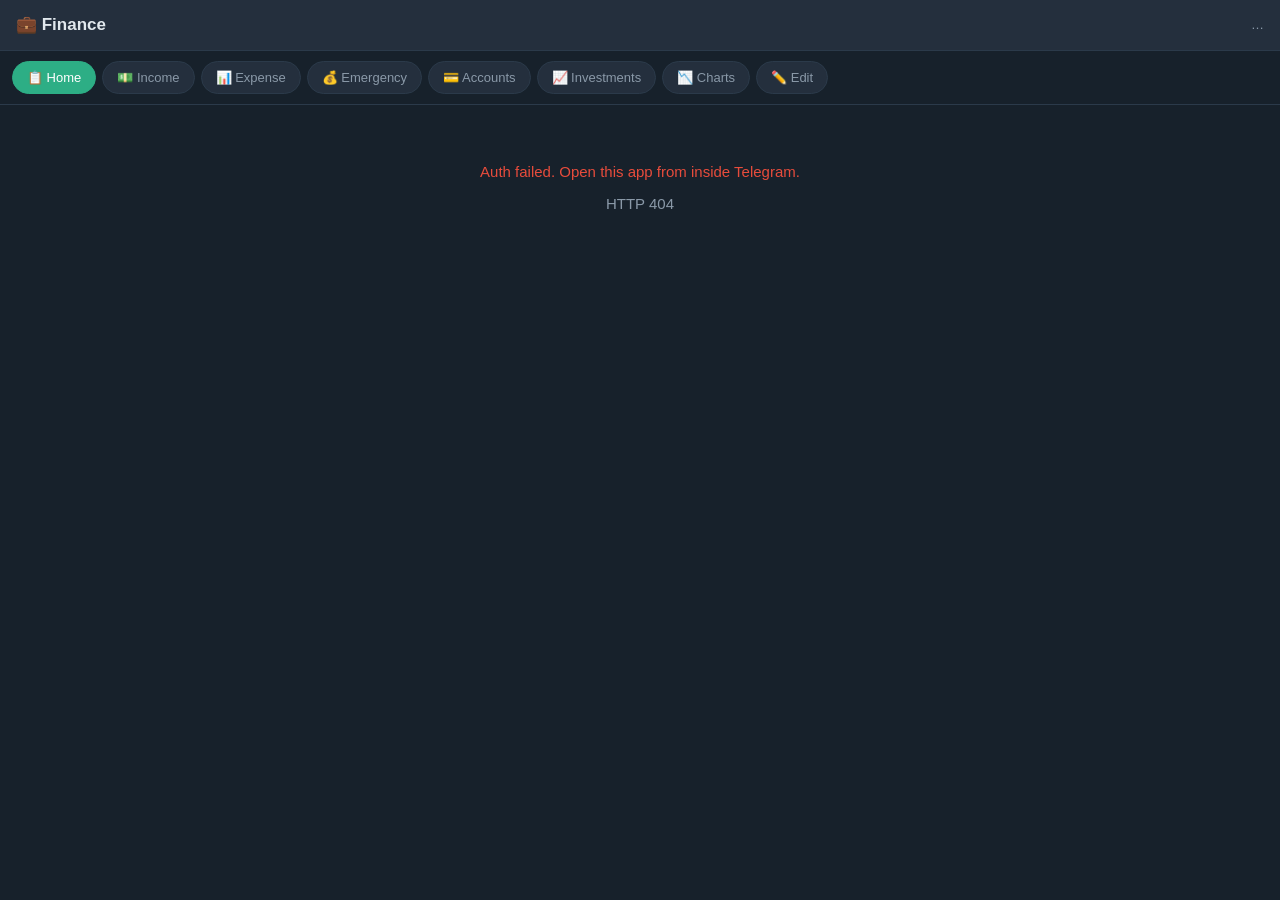
==== static/index.html @ 38ed65db "Add files via upload" ====
<!DOCTYPE html>
<html lang="en">
<head>
  <meta charset="UTF-8" />
  <meta name="viewport" content="width=device-width, initial-scale=1.0, viewport-fit=cover" />
  <title>Finance</title>
  <script src="https://telegram.org/js/telegram-web-app.js"></script>
  <link rel="stylesheet" href="/static/style.css" />
</head>
<body>

<header id="topbar">
  <div class="brand">💼 Finance</div>
  <div class="user" id="userName">…</div>
</header>

<!-- ─── TABS ─────────────────────────────────────── -->
<nav id="tabs">
  <button data-tab="home"    class="tab active">📋 Home</button>
  <button data-tab="income"  class="tab">💵 Income</button>
  <button data-tab="expense" class="tab">📊 Expense</button>
  <button data-tab="ef"      class="tab">💰 Emergency</button>
  <button data-tab="account" class="tab">💳 Accounts</button>
  <button data-tab="inv"     class="tab">📈 Investments</button>
  <button data-tab="charts"  class="tab">📉 Charts</button>
  <button data-tab="edit"    class="tab">✏️ Edit</button>
</nav>

<main id="app">

  <!-- ═══════════════ HOME / SUMMARY ═══════════════ -->
  <section id="panel-home" class="panel active">
    <div id="summary-loading" class="muted center">Loading…</div>
    <div id="summary-content" class="hidden">
      <div class="card card-accent">
        <div class="row"><span>Net Worth</span><strong id="s-networth">—</strong></div>
      </div>

      <div class="grid-2">
        <div class="card">
          <div class="label">Income — <span id="s-month">this month</span></div>
          <div class="value" id="s-income">—</div>
        </div>
        <div class="card">
          <div class="label">Expenses — this month</div>
          <div class="value" id="s-expense">—</div>
        </div>
      </div>

      <div class="card">
        <div class="row"><span>Net this month</span><strong id="s-net">—</strong></div>
      </div>

      <div class="card">
        <div class="label">💰 Emergency Fund</div>
        <div class="progress"><div class="progress-bar" id="s-ef-bar"></div></div>
        <div class="row subtle"><span id="s-ef-total">—</span><span id="s-ef-pct">—</span></div>
      </div>

      <div class="card">
        <div class="label">💳 Bank Accounts</div>
        <div class="value small" id="s-accounts-total">—</div>
        <ul class="list" id="s-accounts"></ul>
      </div>

      <div class="card">
        <div class="label">📈 Investments (latest)</div>
        <div class="value small" id="s-inv-total">—</div>
        <ul class="list" id="s-inv"></ul>
      </div>

      <div class="card">
        <div class="label">📊 Top spending categories this month</div>
        <ul class="list" id="s-exp-cats"></ul>
      </div>
    </div>
  </section>

  <!-- ═══════════════ INCOME ═══════════════ -->
  <section id="panel-income" class="panel">
    <h2>💵 Log Income</h2>
    <label class="label">Source</label>
    <select id="inc-source">
      <option>Salary</option>
      <option>Freelance / side income</option>
      <option>Bonus</option>
      <option>Investment income</option>
      <option>Gift</option>
      <option>Refund</option>
      <option>Other</option>
    </select>

    <label class="label">Amount (₸)</label>
    <input id="inc-amount" type="number" inputmode="numeric" min="0" placeholder="e.g. 1500000" />

    <button class="primary" onclick="submitIncome()">Save income</button>
    <div id="inc-msg" class="msg"></div>
  </section>

  <!-- ═══════════════ EXPENSE ═══════════════ -->
  <section id="panel-expense" class="panel">
    <h2>📊 Log Expense</h2>
    <label class="label">Category</label>
    <select id="exp-cat">
      <option>Rent / mortgage</option>
      <option>Utilities</option>
      <option>Internet & phone</option>
      <option>Groceries</option>
      <option>Cafes & restaurants</option>
      <option>Car / transport</option>
      <option>Taxi / public transport</option>
      <option>Subscriptions</option>
      <option>Health / gym</option>
      <option>Clothing & care</option>
      <option>Entertainment</option>
      <option>Family / parents</option>
      <option>Miscellaneous</option>
    </select>

    <label class="label">Amount (₸)</label>
    <input id="exp-amount" type="number" inputmode="numeric" min="0" placeholder="e.g. 15000" />

    <button class="primary" onclick="submitExpense()">Save expense</button>
    <div id="exp-msg" class="msg"></div>
  </section>

  <!-- ═══════════════ EMERGENCY ═══════════════ -->
  <section id="panel-ef" class="panel">
    <h2>💰 Emergency Fund</h2>
    <div class="card">
      <div class="label">Target</div>
      <div class="value" id="ef-target">—</div>
    </div>

    <label class="label">Amount saved this time (₸)</label>
    <input id="ef-amount" type="number" inputmode="numeric" min="0" placeholder="e.g. 498000" />

    <button class="primary" onclick="submitEF()">Log savings</button>
    <div id="ef-msg" class="msg"></div>
  </section>

  <!-- ═══════════════ ACCOUNT ═══════════════ -->
  <section id="panel-account" class="panel">
    <h2>💳 Bank Account Balance</h2>

    <label class="label">Account name</label>
    <input id="acc-name" type="text" placeholder="e.g. Kaspi Gold" />

    <label class="label">Current balance (₸)</label>
    <input id="acc-balance" type="number" inputmode="numeric" min="0" placeholder="e.g. 1500000" />

    <button class="primary" onclick="submitAccount()">Save balance snapshot</button>
    <div id="acc-msg" class="msg"></div>
  </section>

  <!-- ═══════════════ INVESTMENTS ═══════════════ -->
  <section id="panel-inv" class="panel">
    <h2>📈 Investment Snapshot</h2>

    <label class="label">Wallet / account</label>
    <input id="inv-wallet" type="text" placeholder="e.g. Freedom Finance" />

    <label class="label">Asset</label>
    <input id="inv-asset" type="text" placeholder="e.g. US T-Bills ETF" />

    <label class="label">Current value (₸)</label>
    <input id="inv-value" type="number" inputmode="numeric" min="0" placeholder="e.g. 1500000" />

    <button class="primary" onclick="submitInvestment()">Save snapshot</button>
    <div id="inv-msg" class="msg"></div>
  </section>

  <!-- ═══════════════ CHARTS ═══════════════ -->
  <section id="panel-charts" class="panel">
    <h2>📉 Charts</h2>
    <div class="chart-buttons">
      <button onclick="loadChart('ef')">💰 Emergency fund growth</button>
      <button onclick="loadChart('exp_cat')">📊 Expenses this month</button>
      <button onclick="loadChart('inc_exp')">💵 Income vs Expenses</button>
      <button onclick="loadChart('acc')">💳 Account balances</button>
      <button onclick="loadChart('inv')">📈 Investment portfolio</button>
    </div>
    <div id="chart-wrap" class="chart-wrap"></div>
  </section>

  <!-- ═══════════════ EDIT ═══════════════ -->
  <section id="panel-edit" class="panel">
    <h2>✏️ Edit entries</h2>
    <label class="label">Which log?</label>
    <select id="edit-kind" onchange="loadEntries()">
      <option value="">— choose —</option>
      <option value="ef">💰 Emergency Fund</option>
      <option value="exp">📊 Expenses</option>
      <option value="inc">💵 Income</option>
      <option value="acc">💳 Accounts</option>
      <option value="inv">📈 Investments</option>
    </select>

    <div id="entries-list"></div>
  </section>

</main>

<div id="toast" class="toast hidden"></div>

<script src="/static/app.js"></script>

</body>
</html>
---- static/style.css ----
/* ── Telegram dark theme palette ───────────────────────────────────── */
:root {
  --bg:            #17212B;
  --bg-elevated:   #242F3D;
  --bg-hover:      #2B3A4A;
  --border:        #2B3A4A;
  --text:          #E1E8ED;
  --text-muted:    #8A99A8;
  --accent:        #2DAE85;
  --accent-hover:  #24956F;
  --danger:        #E74C3C;
  --danger-hover:  #C0392B;
  --warn:          #F1C40F;
  --radius:        12px;
  --radius-sm:     8px;
  --spacing:       14px;
}

* { box-sizing: border-box; }

html, body {
  margin: 0;
  padding: 0;
  background: var(--bg);
  color: var(--text);
  font-family: -apple-system, BlinkMacSystemFont, "Segoe UI", Roboto, sans-serif;
  font-size: 15px;
  line-height: 1.5;
  min-height: 100vh;
}

/* ── Topbar ──────────────────────────────────────────────── */
#topbar {
  display: flex;
  align-items: center;
  justify-content: space-between;
  padding: 12px 16px;
  background: var(--bg-elevated);
  border-bottom: 1px solid var(--border);
  position: sticky;
  top: 0;
  z-index: 10;
}
.brand { font-size: 17px; font-weight: 600; }
.user  { color: var(--text-muted); font-size: 13px; }

/* ── Tabs (horizontal scroll) ───────────────────────────── */
#tabs {
  display: flex;
  gap: 6px;
  padding: 10px 12px;
  background: var(--bg);
  overflow-x: auto;
  border-bottom: 1px solid var(--border);
  position: sticky;
  top: 49px;
  z-index: 9;
  scrollbar-width: none;
}
#tabs::-webkit-scrollbar { display: none; }

.tab {
  flex-shrink: 0;
  background: var(--bg-elevated);
  color: var(--text-muted);
  border: 1px solid var(--border);
  border-radius: 100px;
  padding: 8px 14px;
  font-size: 13px;
  cursor: pointer;
  white-space: nowrap;
  transition: all 0.15s ease;
}
.tab:hover     { background: var(--bg-hover); color: var(--text); }
.tab.active    { background: var(--accent); color: white; border-color: var(--accent); }

/* ── Main / panels ───────────────────────────────────────── */
#app { padding: 16px; padding-bottom: 40px; max-width: 720px; margin: 0 auto; }
.panel { display: none; }
.panel.active { display: block; animation: fadeIn 0.2s ease; }
@keyframes fadeIn { from {opacity:0;transform:translateY(6px);} to {opacity:1;transform:translateY(0);} }

h2 { font-size: 18px; margin: 0 0 18px 0; font-weight: 600; }

/* ── Cards ───────────────────────────────────────────────── */
.card {
  background: var(--bg-elevated);
  border: 1px solid var(--border);
  border-radius: var(--radius);
  padding: 14px 16px;
  margin-bottom: 12px;
}
.card-accent {
  background: linear-gradient(135deg, rgba(45, 174, 133, 0.12), rgba(45, 174, 133, 0.02));
  border-color: rgba(45, 174, 133, 0.4);
}
.label { font-size: 12px; color: var(--text-muted); text-transform: uppercase; letter-spacing: 0.05em; margin-bottom: 4px; }
.value { font-size: 22px; font-weight: 600; }
.value.small { font-size: 18px; margin-bottom: 8px; }
.row {
  display: flex;
  justify-content: space-between;
  align-items: center;
  gap: 10px;
}
.row.subtle { color: var(--text-muted); font-size: 13px; margin-top: 6px; }
.grid-2 { display: grid; grid-template-columns: 1fr 1fr; gap: 12px; }
.grid-2 .card { margin-bottom: 0; }

/* ── Lists ───────────────────────────────────────────────── */
.list { list-style: none; padding: 0; margin: 0; }
.list li {
  display: flex;
  justify-content: space-between;
  padding: 6px 0;
  border-bottom: 1px solid var(--border);
  font-size: 14px;
}
.list li:last-child { border-bottom: none; }
.list li .name { color: var(--text); }
.list li .num  { color: var(--text-muted); font-variant-numeric: tabular-nums; }

/* ── Progress bar ────────────────────────────────────────── */
.progress {
  height: 10px;
  background: var(--bg-hover);
  border-radius: 10px;
  overflow: hidden;
  margin: 8px 0 4px 0;
}
.progress-bar {
  height: 100%;
  background: linear-gradient(90deg, var(--accent), #3BC797);
  transition: width 0.4s ease;
}

/* ── Form elements ───────────────────────────────────────── */
label.label {
  display: block;
  margin: 16px 0 6px 0;
}

input[type="text"],
input[type="number"],
select {
  width: 100%;
  padding: 12px 14px;
  background: var(--bg-elevated);
  border: 1px solid var(--border);
  border-radius: var(--radius-sm);
  color: var(--text);
  font-size: 15px;
  font-family: inherit;
}
input:focus, select:focus {
  outline: none;
  border-color: var(--accent);
}

select {
  background-image: url("data:image/svg+xml;charset=utf-8,%3Csvg xmlns='http://www.w3.org/2000/svg' width='14' height='10' viewBox='0 0 14 10'%3E%3Cpath fill='%238A99A8' d='M7 10L0 0h14z'/%3E%3C/svg%3E");
  background-repeat: no-repeat;
  background-position: right 14px center;
  -webkit-appearance: none;
  appearance: none;
  padding-right: 40px;
}

button {
  cursor: pointer;
  font-family: inherit;
  font-size: 14px;
  border: none;
  border-radius: var(--radius-sm);
  padding: 12px 16px;
  background: var(--bg-elevated);
  color: var(--text);
  transition: background 0.15s;
}
button:hover { background: var(--bg-hover); }

.primary {
  background: var(--accent);
  color: white;
  font-weight: 600;
  width: 100%;
  padding: 14px;
  margin-top: 18px;
}
.primary:hover { background: var(--accent-hover); }
.primary:disabled { opacity: 0.6; cursor: not-allowed; }

/* ── Messages / toast ─────────────────────────────────────── */
.msg {
  margin-top: 14px;
  padding: 10px 12px;
  border-radius: var(--radius-sm);
  font-size: 14px;
  min-height: 0;
}
.msg:empty { display: none; padding: 0; }
.msg.ok   { background: rgba(45, 174, 133, 0.15); color: #3BC797; border: 1px solid rgba(45, 174, 133, 0.3); }
.msg.err  { background: rgba(231, 76, 60, 0.15); color: #E74C3C; border: 1px solid rgba(231, 76, 60, 0.3); }

.toast {
  position: fixed;
  bottom: 30px;
  left: 50%;
  transform: translateX(-50%);
  background: var(--bg-elevated);
  border: 1px solid var(--border);
  padding: 12px 18px;
  border-radius: 100px;
  font-size: 14px;
  z-index: 100;
  box-shadow: 0 6px 20px rgba(0,0,0,0.4);
  animation: toastIn 0.2s ease;
}
@keyframes toastIn { from { opacity: 0; transform: translate(-50%, 10px); } to { opacity: 1; transform: translate(-50%, 0); } }

/* ── Chart ───────────────────────────────────────────────── */
.chart-buttons {
  display: grid;
  grid-template-columns: 1fr;
  gap: 8px;
  margin-bottom: 18px;
}
.chart-buttons button {
  text-align: left;
  padding: 12px 14px;
  border: 1px solid var(--border);
}
.chart-wrap {
  text-align: center;
  min-height: 40px;
}
.chart-wrap img {
  max-width: 100%;
  border-radius: var(--radius);
  margin-top: 8px;
}

/* ── Edit entries ────────────────────────────────────────── */
#entries-list {
  margin-top: 18px;
  display: flex;
  flex-direction: column;
  gap: 8px;
}
.entry {
  display: flex;
  justify-content: space-between;
  align-items: center;
  background: var(--bg-elevated);
  border: 1px solid var(--border);
  border-radius: var(--radius-sm);
  padding: 10px 12px;
  font-size: 14px;
}
.entry .info { flex: 1; min-width: 0; overflow: hidden; text-overflow: ellipsis; white-space: nowrap; }
.entry .actions { display: flex; gap: 6px; }
.entry .actions button {
  padding: 6px 10px;
  font-size: 12px;
  border: 1px solid var(--border);
}
.entry .actions .del { color: var(--danger); }
.entry .actions .del:hover { background: rgba(231, 76, 60, 0.15); border-color: var(--danger); }

/* ── Misc ────────────────────────────────────────────────── */
.hidden { display: none !important; }
.muted  { color: var(--text-muted); }
.center { text-align: center; padding: 40px 0; }
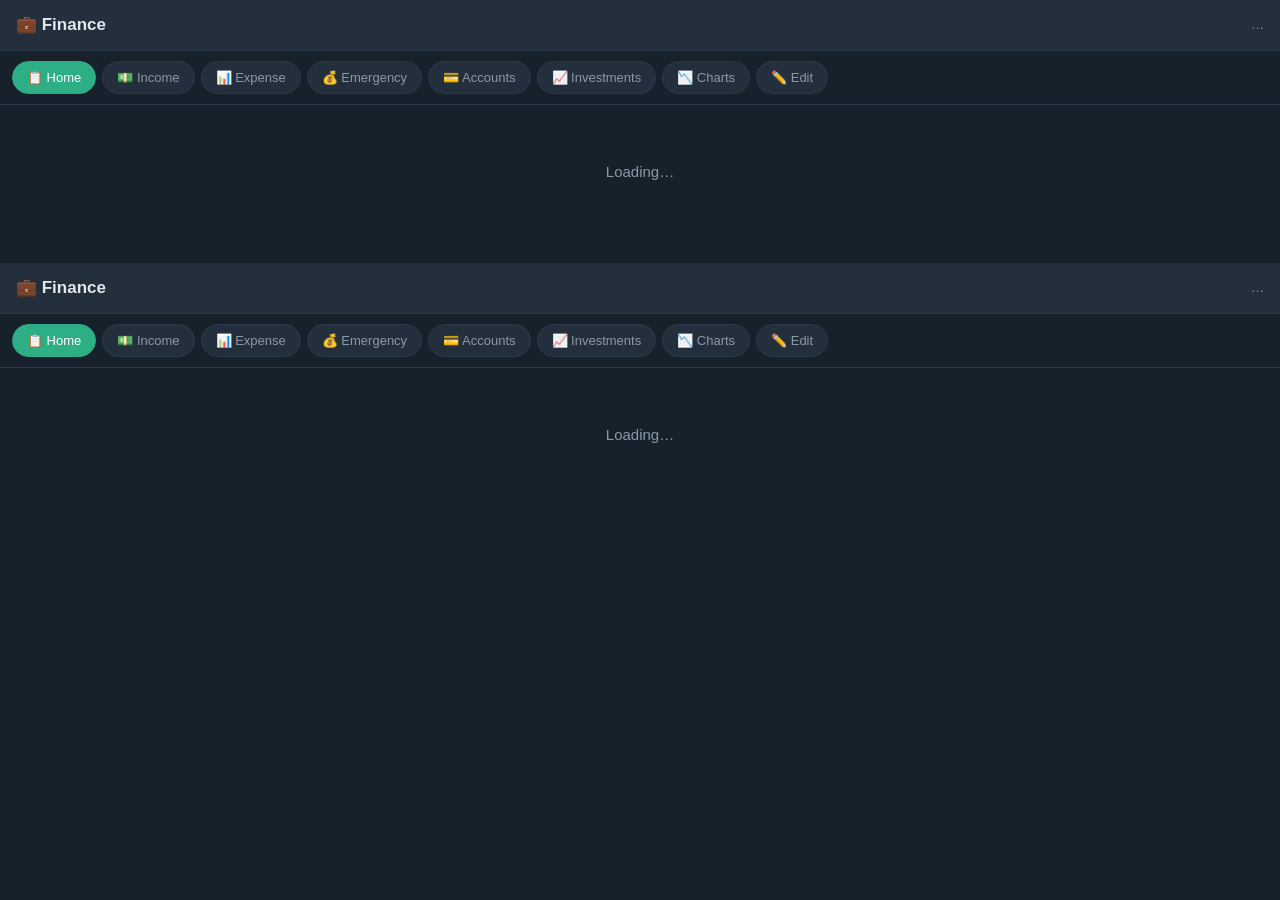
==== commit 25856ba1: "Update index.html" ====
--- a/static/index.html
+++ b/static/index.html
@@ -1,4 +1,242 @@
 <!DOCTYPE html>
+<html lang="en">
+<head>
+  <meta charset="UTF-8" />
+  <meta name="viewport" content="width=device-width, initial-scale=1.0, viewport-fit=cover" />
+  <title>Finance</title>
+  <script src="https://telegram.org/js/telegram-web-app.js"></script>
+  <link rel="stylesheet" href="/static/style.css" />
+</head>
+<body>
+
+<header id="topbar">
+  <div class="brand">💼 Finance</div>
+  <div class="user" id="userName">…</div>
+</header>
+
+<!-- ─── TABS ─────────────────────────────────────── -->
+<nav id="tabs">
+  <button data-tab="home"    class="tab active">📋 Home</button>
+  <button data-tab="income"  class="tab">💵 Income</button>
+  <button data-tab="expense" class="tab">📊 Expense</button>
+  <button data-tab="ef"      class="tab">💰 Emergency</button>
+  <button data-tab="account" class="tab">💳 Accounts</button>
+  <button data-tab="inv"     class="tab">📈 Investments</button>
+  <button data-tab="charts"  class="tab">📉 Charts</button>
+  <button data-tab="edit"    class="tab">✏️ Edit</button>
+</nav>
+
+<main id="app">
+
+  <!-- ═══════════════ HOME / SUMMARY ═══════════════ -->
+  <section id="panel-home" class="panel active">
+    <div id="summary-loading" class="muted center">Loading…</div>
+    <div id="summary-content" class="hidden">
+      <div class="card card-accent">
+        <div class="row"><span>Net Worth</span><strong id="s-networth">—</strong></div>
+      </div>
+
+      <div class="grid-2">
+        <div class="card">
+          <div class="label">Income — <span id="s-month">this month</span></div>
+          <div class="value" id="s-income">—</div>
+        </div>
+        <div class="card">
+          <div class="label">Expenses — this month</div>
+          <div class="value" id="s-expense">—</div>
+        </div>
+      </div>
+
+      <div class="card">
+        <div class="row"><span>Net this month</span><strong id="s-net">—</strong></div>
+      </div>
+
+      <div class="card">
+        <div class="label">💰 Emergency Fund</div>
+        <div class="progress"><div class="progress-bar" id="s-ef-bar"></div></div>
+        <div class="row subtle"><span id="s-ef-total">—</span><span id="s-ef-pct">—</span></div>
+      </div>
+
+      <div class="card">
+        <div class="label">💳 Bank Accounts</div>
+        <div class="value small" id="s-accounts-total">—</div>
+        <ul class="list" id="s-accounts"></ul>
+      </div>
+
+      <div class="card">
+        <div class="label">📈 Investments (latest)</div>
+        <div class="value small" id="s-inv-total">—</div>
+        <ul class="list" id="s-inv"></ul>
+      </div>
+
+      <div class="card">
+        <div class="label">📊 Top spending categories this month</div>
+        <ul class="list" id="s-exp-cats"></ul>
+      </div>
+
+      <div class="card hidden" id="s-subs-card">
+        <div class="row">
+          <div class="label" style="margin-bottom:0">📺 Subscriptions this month</div>
+          <strong id="s-subs-total">—</strong>
+        </div>
+        <div class="label" style="margin-top:10px">By group</div>
+        <ul class="list" id="s-subs-groups"></ul>
+        <div class="label" style="margin-top:10px">By subscription</div>
+        <ul class="list" id="s-subs-names"></ul>
+      </div>
+    </div>
+  </section>
+
+  <!-- ═══════════════ INCOME ═══════════════ -->
+  <section id="panel-income" class="panel">
+    <h2>💵 Log Income</h2>
+    <label class="label">Source</label>
+    <select id="inc-source">
+      <option>Salary</option>
+      <option>Freelance / side income</option>
+      <option>Bonus</option>
+      <option>Investment income</option>
+      <option>Gift</option>
+      <option>Refund</option>
+      <option>Other</option>
+    </select>
+
+    <label class="label">Amount (₸)</label>
+    <input id="inc-amount" type="number" inputmode="numeric" min="0" placeholder="e.g. 1500000" />
+
+    <button class="primary" onclick="submitIncome()">Save income</button>
+    <div id="inc-msg" class="msg"></div>
+  </section>
+
+  <!-- ═══════════════ EXPENSE ═══════════════ -->
+  <section id="panel-expense" class="panel">
+    <h2>📊 Log Expense</h2>
+    <label class="label">Category</label>
+    <select id="exp-cat" onchange="toggleSubFields()">
+      <option>Rent / mortgage</option>
+      <option>Utilities</option>
+      <option>Internet & phone</option>
+      <option>Groceries</option>
+      <option>Cafes & restaurants</option>
+      <option>Car / transport</option>
+      <option>Taxi / public transport</option>
+      <option>Subscriptions</option>
+      <option>Health / gym</option>
+      <option>Clothing & care</option>
+      <option>Entertainment</option>
+      <option>Family / parents</option>
+      <option>Miscellaneous</option>
+    </select>
+
+    <div id="sub-fields" class="hidden">
+      <label class="label">Group</label>
+      <select id="sub-group">
+        <option>Streaming</option>
+        <option>Music</option>
+        <option>Productivity</option>
+        <option>Cloud storage</option>
+        <option>News / media</option>
+        <option>Gaming</option>
+        <option>AI tools</option>
+        <option>VPN / security</option>
+        <option>Fitness</option>
+        <option>Other</option>
+      </select>
+
+      <label class="label">Name</label>
+      <input id="sub-name" type="text" placeholder="e.g. Netflix, Spotify, ChatGPT" />
+    </div>
+
+    <label class="label">Amount (₸)</label>
+    <input id="exp-amount" type="number" inputmode="numeric" min="0" placeholder="e.g. 15000" />
+
+    <button class="primary" onclick="submitExpense()">Save expense</button>
+    <div id="exp-msg" class="msg"></div>
+  </section>
+
+  <!-- ═══════════════ EMERGENCY ═══════════════ -->
+  <section id="panel-ef" class="panel">
+    <h2>💰 Emergency Fund</h2>
+    <div class="card">
+      <div class="label">Target</div>
+      <div class="value" id="ef-target">—</div>
+    </div>
+
+    <label class="label">Amount saved this time (₸)</label>
+    <input id="ef-amount" type="number" inputmode="numeric" min="0" placeholder="e.g. 498000" />
+
+    <button class="primary" onclick="submitEF()">Log savings</button>
+    <div id="ef-msg" class="msg"></div>
+  </section>
+
+  <!-- ═══════════════ ACCOUNT ═══════════════ -->
+  <section id="panel-account" class="panel">
+    <h2>💳 Bank Account Balance</h2>
+
+    <label class="label">Account name</label>
+    <input id="acc-name" type="text" placeholder="e.g. Kaspi Gold" />
+
+    <label class="label">Current balance (₸)</label>
+    <input id="acc-balance" type="number" inputmode="numeric" min="0" placeholder="e.g. 1500000" />
+
+    <button class="primary" onclick="submitAccount()">Save balance snapshot</button>
+    <div id="acc-msg" class="msg"></div>
+  </section>
+
+  <!-- ═══════════════ INVESTMENTS ═══════════════ -->
+  <section id="panel-inv" class="panel">
+    <h2>📈 Investment Snapshot</h2>
+
+    <label class="label">Wallet / account</label>
+    <input id="inv-wallet" type="text" placeholder="e.g. Freedom Finance" />
+
+    <label class="label">Asset</label>
+    <input id="inv-asset" type="text" placeholder="e.g. US T-Bills ETF" />
+
+    <label class="label">Current value (₸)</label>
+    <input id="inv-value" type="number" inputmode="numeric" min="0" placeholder="e.g. 1500000" />
+
+    <button class="primary" onclick="submitInvestment()">Save snapshot</button>
+    <div id="inv-msg" class="msg"></div>
+  </section>
+
+  <!-- ═══════════════ CHARTS ═══════════════ -->
+  <section id="panel-charts" class="panel">
+    <h2>📉 Charts</h2>
+    <div class="chart-buttons">
+      <button onclick="loadChart('ef')">💰 Emergency fund growth</button>
+      <button onclick="loadChart('exp_cat')">📊 Expenses this month</button>
+      <button onclick="loadChart('inc_exp')">💵 Income vs Expenses</button>
+      <button onclick="loadChart('acc')">💳 Account balances</button>
+      <button onclick="loadChart('inv')">📈 Investment portfolio</button>
+    </div>
+    <div id="chart-wrap" class="chart-wrap"></div>
+  </section>
+
+  <!-- ═══════════════ EDIT ═══════════════ -->
+  <section id="panel-edit" class="panel">
+    <h2>✏️ Edit entries</h2>
+    <label class="label">Which log?</label>
+    <select id="edit-kind" onchange="loadEntries()">
+      <option value="">— choose —</option>
+      <option value="ef">💰 Emergency Fund</option>
+      <option value="exp">📊 Expenses</option>
+      <option value="inc">💵 Income</option>
+      <option value="acc">💳 Accounts</option>
+      <option value="inv">📈 Investments</option>
+    </select>
+
+    <div id="entries-list"></div>
+  </section>
+
+</main>
+
+<div id="toast" class="toast hidden"></div>
+
+<script src="/static/app.js"></script>
+
+</body>
+</html><!DOCTYPE html>
 <html lang="en">
 <head>
   <meta charset="UTF-8" />
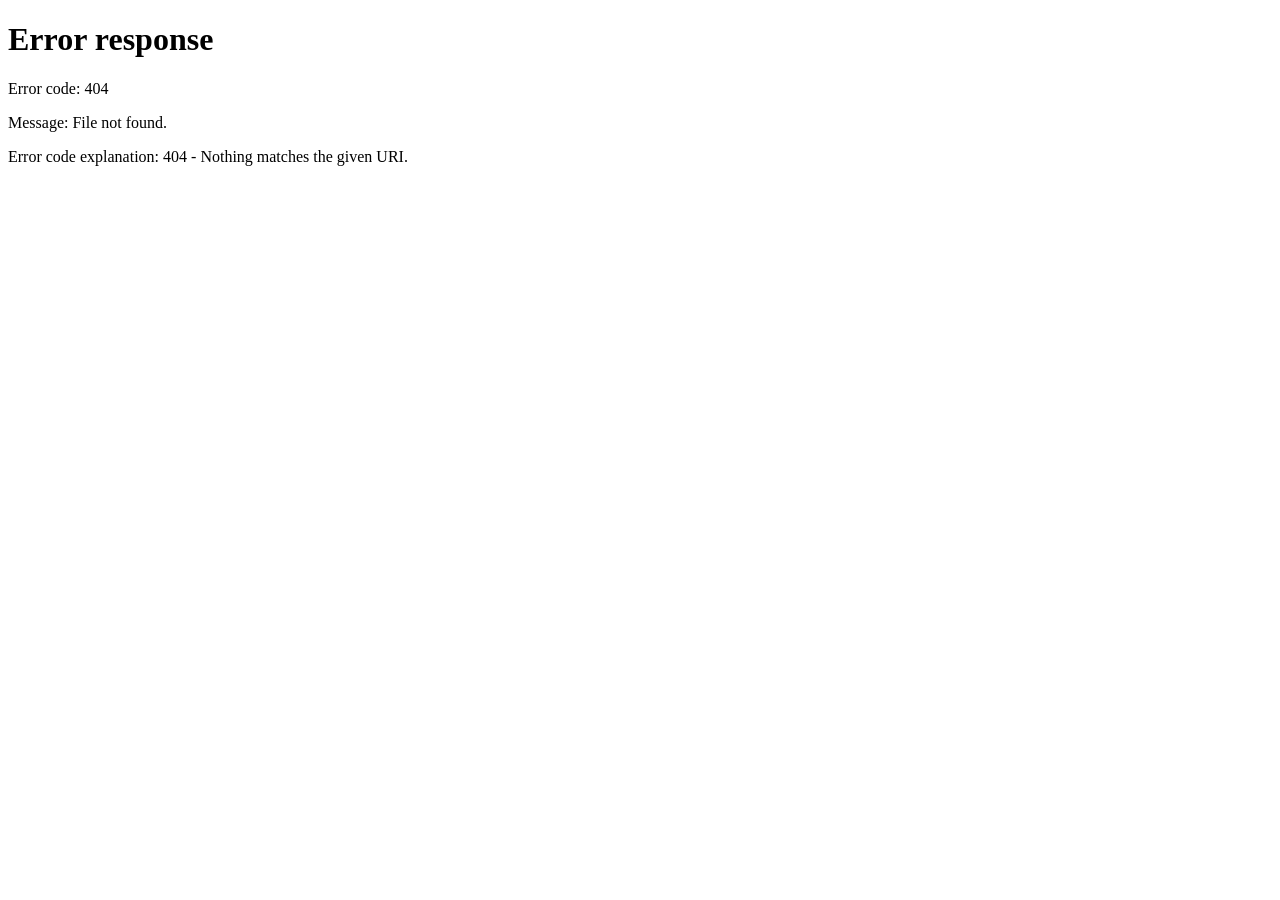
==== commit ff2c7fd4: "Update index.html" ====
--- a/static/index.html
+++ b/static/index.html
@@ -11,7 +11,10 @@
 
 <header id="topbar">
   <div class="brand">💼 Finance</div>
-  <div class="user" id="userName">…</div>
+  <div class="topbar-right">
+    <span class="user" id="userName">…</span>
+    <button id="logout-btn" class="logout-btn hidden" onclick="logout()" title="Log out">⎋</button>
+  </div>
 </header>
 
 <!-- ─── TABS ─────────────────────────────────────── -->
@@ -236,212 +239,4 @@
 <script src="/static/app.js"></script>
 
 </body>
-</html><!DOCTYPE html>
-<html lang="en">
-<head>
-  <meta charset="UTF-8" />
-  <meta name="viewport" content="width=device-width, initial-scale=1.0, viewport-fit=cover" />
-  <title>Finance</title>
-  <script src="https://telegram.org/js/telegram-web-app.js"></script>
-  <link rel="stylesheet" href="/static/style.css" />
-</head>
-<body>
-
-<header id="topbar">
-  <div class="brand">💼 Finance</div>
-  <div class="user" id="userName">…</div>
-</header>
-
-<!-- ─── TABS ─────────────────────────────────────── -->
-<nav id="tabs">
-  <button data-tab="home"    class="tab active">📋 Home</button>
-  <button data-tab="income"  class="tab">💵 Income</button>
-  <button data-tab="expense" class="tab">📊 Expense</button>
-  <button data-tab="ef"      class="tab">💰 Emergency</button>
-  <button data-tab="account" class="tab">💳 Accounts</button>
-  <button data-tab="inv"     class="tab">📈 Investments</button>
-  <button data-tab="charts"  class="tab">📉 Charts</button>
-  <button data-tab="edit"    class="tab">✏️ Edit</button>
-</nav>
-
-<main id="app">
-
-  <!-- ═══════════════ HOME / SUMMARY ═══════════════ -->
-  <section id="panel-home" class="panel active">
-    <div id="summary-loading" class="muted center">Loading…</div>
-    <div id="summary-content" class="hidden">
-      <div class="card card-accent">
-        <div class="row"><span>Net Worth</span><strong id="s-networth">—</strong></div>
-      </div>
-
-      <div class="grid-2">
-        <div class="card">
-          <div class="label">Income — <span id="s-month">this month</span></div>
-          <div class="value" id="s-income">—</div>
-        </div>
-        <div class="card">
-          <div class="label">Expenses — this month</div>
-          <div class="value" id="s-expense">—</div>
-        </div>
-      </div>
-
-      <div class="card">
-        <div class="row"><span>Net this month</span><strong id="s-net">—</strong></div>
-      </div>
-
-      <div class="card">
-        <div class="label">💰 Emergency Fund</div>
-        <div class="progress"><div class="progress-bar" id="s-ef-bar"></div></div>
-        <div class="row subtle"><span id="s-ef-total">—</span><span id="s-ef-pct">—</span></div>
-      </div>
-
-      <div class="card">
-        <div class="label">💳 Bank Accounts</div>
-        <div class="value small" id="s-accounts-total">—</div>
-        <ul class="list" id="s-accounts"></ul>
-      </div>
-
-      <div class="card">
-        <div class="label">📈 Investments (latest)</div>
-        <div class="value small" id="s-inv-total">—</div>
-        <ul class="list" id="s-inv"></ul>
-      </div>
-
-      <div class="card">
-        <div class="label">📊 Top spending categories this month</div>
-        <ul class="list" id="s-exp-cats"></ul>
-      </div>
-    </div>
-  </section>
-
-  <!-- ═══════════════ INCOME ═══════════════ -->
-  <section id="panel-income" class="panel">
-    <h2>💵 Log Income</h2>
-    <label class="label">Source</label>
-    <select id="inc-source">
-      <option>Salary</option>
-      <option>Freelance / side income</option>
-      <option>Bonus</option>
-      <option>Investment income</option>
-      <option>Gift</option>
-      <option>Refund</option>
-      <option>Other</option>
-    </select>
-
-    <label class="label">Amount (₸)</label>
-    <input id="inc-amount" type="number" inputmode="numeric" min="0" placeholder="e.g. 1500000" />
-
-    <button class="primary" onclick="submitIncome()">Save income</button>
-    <div id="inc-msg" class="msg"></div>
-  </section>
-
-  <!-- ═══════════════ EXPENSE ═══════════════ -->
-  <section id="panel-expense" class="panel">
-    <h2>📊 Log Expense</h2>
-    <label class="label">Category</label>
-    <select id="exp-cat">
-      <option>Rent / mortgage</option>
-      <option>Utilities</option>
-      <option>Internet & phone</option>
-      <option>Groceries</option>
-      <option>Cafes & restaurants</option>
-      <option>Car / transport</option>
-      <option>Taxi / public transport</option>
-      <option>Subscriptions</option>
-      <option>Health / gym</option>
-      <option>Clothing & care</option>
-      <option>Entertainment</option>
-      <option>Family / parents</option>
-      <option>Miscellaneous</option>
-    </select>
-
-    <label class="label">Amount (₸)</label>
-    <input id="exp-amount" type="number" inputmode="numeric" min="0" placeholder="e.g. 15000" />
-
-    <button class="primary" onclick="submitExpense()">Save expense</button>
-    <div id="exp-msg" class="msg"></div>
-  </section>
-
-  <!-- ═══════════════ EMERGENCY ═══════════════ -->
-  <section id="panel-ef" class="panel">
-    <h2>💰 Emergency Fund</h2>
-    <div class="card">
-      <div class="label">Target</div>
-      <div class="value" id="ef-target">—</div>
-    </div>
-
-    <label class="label">Amount saved this time (₸)</label>
-    <input id="ef-amount" type="number" inputmode="numeric" min="0" placeholder="e.g. 498000" />
-
-    <button class="primary" onclick="submitEF()">Log savings</button>
-    <div id="ef-msg" class="msg"></div>
-  </section>
-
-  <!-- ═══════════════ ACCOUNT ═══════════════ -->
-  <section id="panel-account" class="panel">
-    <h2>💳 Bank Account Balance</h2>
-
-    <label class="label">Account name</label>
-    <input id="acc-name" type="text" placeholder="e.g. Kaspi Gold" />
-
-    <label class="label">Current balance (₸)</label>
-    <input id="acc-balance" type="number" inputmode="numeric" min="0" placeholder="e.g. 1500000" />
-
-    <button class="primary" onclick="submitAccount()">Save balance snapshot</button>
-    <div id="acc-msg" class="msg"></div>
-  </section>
-
-  <!-- ═══════════════ INVESTMENTS ═══════════════ -->
-  <section id="panel-inv" class="panel">
-    <h2>📈 Investment Snapshot</h2>
-
-    <label class="label">Wallet / account</label>
-    <input id="inv-wallet" type="text" placeholder="e.g. Freedom Finance" />
-
-    <label class="label">Asset</label>
-    <input id="inv-asset" type="text" placeholder="e.g. US T-Bills ETF" />
-
-    <label class="label">Current value (₸)</label>
-    <input id="inv-value" type="number" inputmode="numeric" min="0" placeholder="e.g. 1500000" />
-
-    <button class="primary" onclick="submitInvestment()">Save snapshot</button>
-    <div id="inv-msg" class="msg"></div>
-  </section>
-
-  <!-- ═══════════════ CHARTS ═══════════════ -->
-  <section id="panel-charts" class="panel">
-    <h2>📉 Charts</h2>
-    <div class="chart-buttons">
-      <button onclick="loadChart('ef')">💰 Emergency fund growth</button>
-      <button onclick="loadChart('exp_cat')">📊 Expenses this month</button>
-      <button onclick="loadChart('inc_exp')">💵 Income vs Expenses</button>
-      <button onclick="loadChart('acc')">💳 Account balances</button>
-      <button onclick="loadChart('inv')">📈 Investment portfolio</button>
-    </div>
-    <div id="chart-wrap" class="chart-wrap"></div>
-  </section>
-
-  <!-- ═══════════════ EDIT ═══════════════ -->
-  <section id="panel-edit" class="panel">
-    <h2>✏️ Edit entries</h2>
-    <label class="label">Which log?</label>
-    <select id="edit-kind" onchange="loadEntries()">
-      <option value="">— choose —</option>
-      <option value="ef">💰 Emergency Fund</option>
-      <option value="exp">📊 Expenses</option>
-      <option value="inc">💵 Income</option>
-      <option value="acc">💳 Accounts</option>
-      <option value="inv">📈 Investments</option>
-    </select>
-
-    <div id="entries-list"></div>
-  </section>
-
-</main>
-
-<div id="toast" class="toast hidden"></div>
-
-<script src="/static/app.js"></script>
-
-</body>
 </html>
